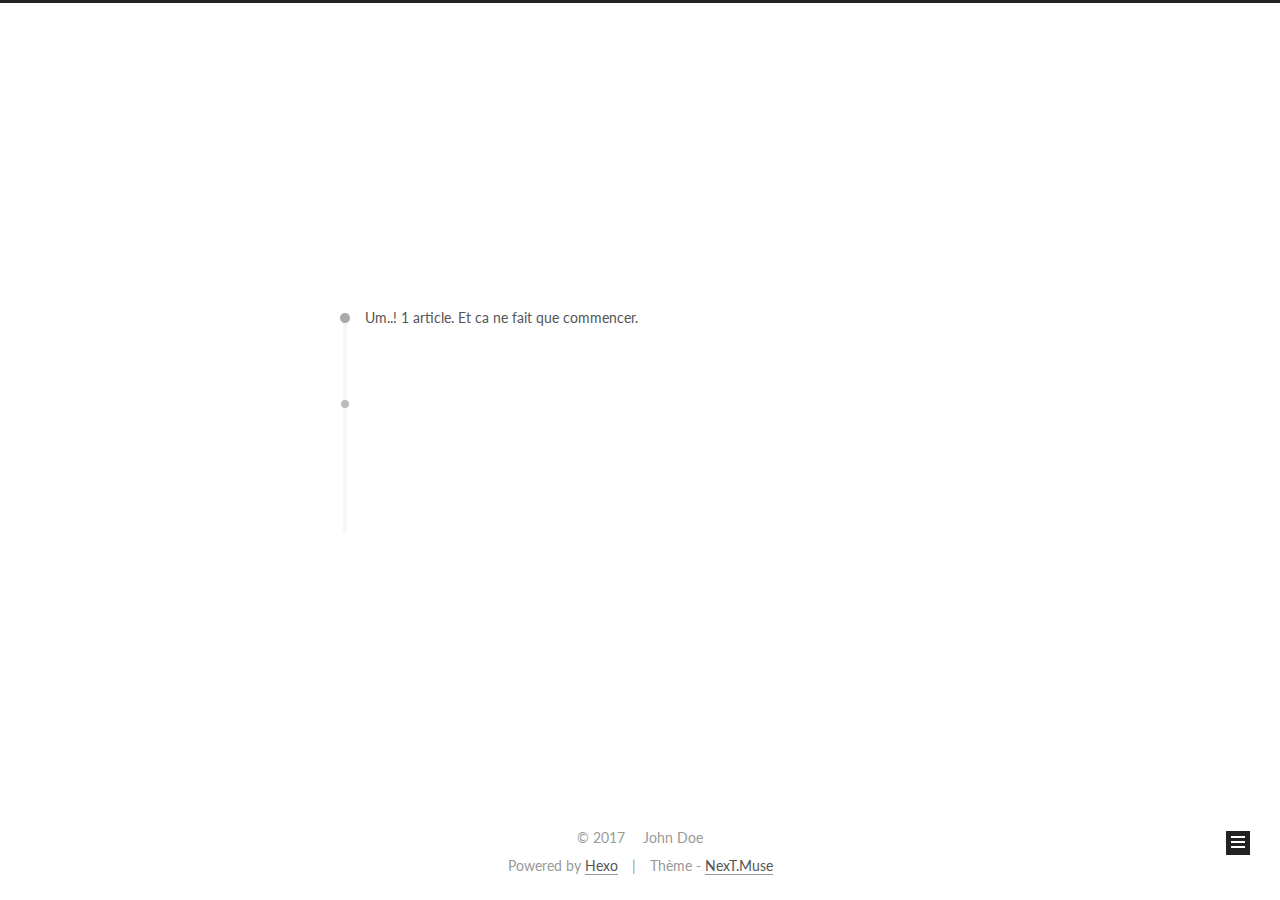
==== archives/index.html @ fa6f4569 "Site updated: 2017-03-12 20:23:19" ====
<!doctype html>



  


<html class="theme-next muse use-motion" lang="">
<head>
  <meta charset="UTF-8"/>
<meta http-equiv="X-UA-Compatible" content="IE=edge" />
<meta name="viewport" content="width=device-width, initial-scale=1, maximum-scale=1"/>



<meta http-equiv="Cache-Control" content="no-transform" />
<meta http-equiv="Cache-Control" content="no-siteapp" />















  
  
  <link href="/lib/fancybox/source/jquery.fancybox.css?v=2.1.5" rel="stylesheet" type="text/css" />




  
  
  
  

  
    
    
  

  

  

  

  

  
    
    
    <link href="//fonts.googleapis.com/css?family=Lato:300,300italic,400,400italic,700,700italic&subset=latin,latin-ext" rel="stylesheet" type="text/css">
  






<link href="/lib/font-awesome/css/font-awesome.min.css?v=4.6.2" rel="stylesheet" type="text/css" />

<link href="/css/main.css?v=5.1.0" rel="stylesheet" type="text/css" />


  <meta name="keywords" content="Hexo, NexT" />








  <link rel="shortcut icon" type="image/x-icon" href="/favicon.ico?v=5.1.0" />






<meta property="og:type" content="website">
<meta property="og:title" content="Hexo">
<meta property="og:url" content="http://yoursite.com/archives/index.html">
<meta property="og:site_name" content="Hexo">
<meta name="twitter:card" content="summary">
<meta name="twitter:title" content="Hexo">



<script type="text/javascript" id="hexo.configurations">
  var NexT = window.NexT || {};
  var CONFIG = {
    root: '/',
    scheme: 'Muse',
    sidebar: {"position":"left","display":"post","offset":12,"offset_float":0,"b2t":false,"scrollpercent":false},
    fancybox: true,
    motion: true,
    duoshuo: {
      userId: '0',
      author: 'Author'
    },
    algolia: {
      applicationID: '',
      apiKey: '',
      indexName: '',
      hits: {"per_page":10},
      labels: {"input_placeholder":"Search for Posts","hits_empty":"We didn't find any results for the search: ${query}","hits_stats":"${hits} results found in ${time} ms"}
    }
  };
</script>



  <link rel="canonical" href="http://yoursite.com/archives/"/>





  <title> Archive | Hexo </title>
</head>

<body itemscope itemtype="http://schema.org/WebPage" lang="">

  














  
  
    
  

  <div class="container one-collumn sidebar-position-left  page-archive  ">
    <div class="headband"></div>

    <header id="header" class="header" itemscope itemtype="http://schema.org/WPHeader">
      <div class="header-inner"><div class="site-brand-wrapper">
  <div class="site-meta ">
    

    <div class="custom-logo-site-title">
      <a href="/"  class="brand" rel="start">
        <span class="logo-line-before"><i></i></span>
        <span class="site-title">Hexo</span>
        <span class="logo-line-after"><i></i></span>
      </a>
    </div>
      
        <p class="site-subtitle"></p>
      
  </div>

  <div class="site-nav-toggle">
    <button>
      <span class="btn-bar"></span>
      <span class="btn-bar"></span>
      <span class="btn-bar"></span>
    </button>
  </div>
</div>

<nav class="site-nav">
  

  
    <ul id="menu" class="menu">
      
        
        <li class="menu-item menu-item-home">
          <a href="/" rel="section">
            
              <i class="menu-item-icon fa fa-fw fa-home"></i> <br />
            
            Accueil
          </a>
        </li>
      
        
        <li class="menu-item menu-item-archives">
          <a href="/archives" rel="section">
            
              <i class="menu-item-icon fa fa-fw fa-archive"></i> <br />
            
            Archives
          </a>
        </li>
      
        
        <li class="menu-item menu-item-tags">
          <a href="/tags" rel="section">
            
              <i class="menu-item-icon fa fa-fw fa-tags"></i> <br />
            
            Tags
          </a>
        </li>
      

      
    </ul>
  

  
</nav>



 </div>
    </header>

    <main id="main" class="main">
      <div class="main-inner">
        <div class="content-wrap">
          <div id="content" class="content">
            

  <section id="posts" class="posts-collapse">
    <span class="archive-move-on"></span>

    <span class="archive-page-counter">
      
      
      
        
      
      Um..! 1 article. Et ca ne fait que commencer.
    </span>

    

      
      
      

      
        
        <div class="collection-title">
          <h2 class="archive-year motion-element" id="archive-year-2017">2017</h2>
        </div>
      
      

      

  <article class="post post-type-normal" itemscope itemtype="http://schema.org/Article">
    <header class="post-header">

      <h1 class="post-title">
        
            <a class="post-title-link" href="/2017/03/12/first/" itemprop="url">
              
                <span itemprop="name">7月前的计划</span>
              
            </a>
        
      </h1>

      <div class="post-meta">
        <time class="post-time" itemprop="dateCreated"
              datetime="2017-03-12T20:07:02+08:00"
              content="2017-03-12" >
          03-12
        </time>
      </div>

    </header>
  </article>



    

  </section>

  


          
          </div>
          


          

        </div>
        
          
  
  <div class="sidebar-toggle">
    <div class="sidebar-toggle-line-wrap">
      <span class="sidebar-toggle-line sidebar-toggle-line-first"></span>
      <span class="sidebar-toggle-line sidebar-toggle-line-middle"></span>
      <span class="sidebar-toggle-line sidebar-toggle-line-last"></span>
    </div>
  </div>

  <aside id="sidebar" class="sidebar">
    <div class="sidebar-inner">

      

      

      <section class="site-overview sidebar-panel sidebar-panel-active">
        <div class="site-author motion-element" itemprop="author" itemscope itemtype="http://schema.org/Person">
          <img class="site-author-image" itemprop="image"
               src="/images/avatar.gif"
               alt="John Doe" />
          <p class="site-author-name" itemprop="name">John Doe</p>
           
              <p class="site-description motion-element" itemprop="description"></p>
          
        </div>
        <nav class="site-state motion-element">

          
            <div class="site-state-item site-state-posts">
              <a href="/archives">
                <span class="site-state-item-count">1</span>
                <span class="site-state-item-name">articles</span>
              </a>
            </div>
          

          

          

        </nav>

        

        <div class="links-of-author motion-element">
          
        </div>

        
        

        
        

        


      </section>

      

      

    </div>
  </aside>


        
      </div>
    </main>

    <footer id="footer" class="footer">
      <div class="footer-inner">
        <div class="copyright" >
  
  &copy; 
  <span itemprop="copyrightYear">2017</span>
  <span class="with-love">
    <i class="fa fa-heart"></i>
  </span>
  <span class="author" itemprop="copyrightHolder">John Doe</span>
</div>


<div class="powered-by">
  Powered by <a class="theme-link" href="https://hexo.io">Hexo</a>
</div>

<div class="theme-info">
  Thème -
  <a class="theme-link" href="https://github.com/iissnan/hexo-theme-next">
    NexT.Muse
  </a>
</div>


        

        
      </div>
    </footer>

    
      <div class="back-to-top">
        <i class="fa fa-arrow-up"></i>
        
      </div>
    
    
  </div>

  

<script type="text/javascript">
  if (Object.prototype.toString.call(window.Promise) !== '[object Function]') {
    window.Promise = null;
  }
</script>









  




  
  <script type="text/javascript" src="/lib/jquery/index.js?v=2.1.3"></script>

  
  <script type="text/javascript" src="/lib/fastclick/lib/fastclick.min.js?v=1.0.6"></script>

  
  <script type="text/javascript" src="/lib/jquery_lazyload/jquery.lazyload.js?v=1.9.7"></script>

  
  <script type="text/javascript" src="/lib/velocity/velocity.min.js?v=1.2.1"></script>

  
  <script type="text/javascript" src="/lib/velocity/velocity.ui.min.js?v=1.2.1"></script>

  
  <script type="text/javascript" src="/lib/fancybox/source/jquery.fancybox.pack.js?v=2.1.5"></script>


  


  <script type="text/javascript" src="/js/src/utils.js?v=5.1.0"></script>

  <script type="text/javascript" src="/js/src/motion.js?v=5.1.0"></script>



  
  

  
  
    <script type="text/javascript" id="motion.page.archive">
      $('.archive-year').velocity('transition.slideLeftIn');
    </script>
  


  


  <script type="text/javascript" src="/js/src/bootstrap.js?v=5.1.0"></script>



  



  




	





  





  





  



  
  

  

  

  

  


  

</body>
</html>
---- css/main.css ----
/* normalize.css v3.0.2 | MIT License | git.io/normalize */
html {
  font-family: sans-serif; /* 1 */
  -ms-text-size-adjust: 100%; /* 2 */
  -webkit-text-size-adjust: 100%; /* 2 */
}
body {
  margin: 0;
}
article,
aside,
details,
figcaption,
figure,
footer,
header,
hgroup,
main,
menu,
nav,
section,
summary {
  display: block;
}
audio,
canvas,
progress,
video {
  display: inline-block; /* 1 */
  vertical-align: baseline; /* 2 */
}
audio:not([controls]) {
  display: none;
  height: 0;
}
[hidden],
template {
  display: none;
}
a {
  background-color: transparent;
}
a:active,
a:hover {
  outline: 0;
}
abbr[title] {
  border-bottom: 1px dotted;
}
b,
strong {
  font-weight: bold;
}
dfn {
  font-style: italic;
}
h1 {
  font-size: 2em;
  margin: 0.67em 0;
}
mark {
  background: #ff0;
  color: #000;
}
small {
  font-size: 80%;
}
sub,
sup {
  font-size: 75%;
  line-height: 0;
  position: relative;
  vertical-align: baseline;
}
sup {
  top: -0.5em;
}
sub {
  bottom: -0.25em;
}
img {
  border: 0;
}
svg:not(:root) {
  overflow: hidden;
}
figure {
  margin: 1em 40px;
}
hr {
  -moz-box-sizing: content-box;
  box-sizing: content-box;
  height: 0;
}
pre {
  overflow: auto;
}
code,
kbd,
pre,
samp {
  font-family: monospace, monospace;
  font-size: 1em;
}
button,
input,
optgroup,
select,
textarea {
  color: inherit; /* 1 */
  font: inherit; /* 2 */
  margin: 0; /* 3 */
}
button {
  overflow: visible;
}
button,
select {
  text-transform: none;
}
button,
html input[type="button"],
input[type="reset"],
input[type="submit"] {
  -webkit-appearance: button; /* 2 */
  cursor: pointer; /* 3 */
}
button[disabled],
html input[disabled] {
  cursor: default;
}
button::-moz-focus-inner,
input::-moz-focus-inner {
  border: 0;
  padding: 0;
}
input {
  line-height: normal;
}
input[type="checkbox"],
input[type="radio"] {
  box-sizing: border-box; /* 1 */
  padding: 0; /* 2 */
}
input[type="number"]::-webkit-inner-spin-button,
input[type="number"]::-webkit-outer-spin-button {
  height: auto;
}
input[type="search"] {
  -webkit-appearance: textfield; /* 1 */
  -moz-box-sizing: content-box;
  -webkit-box-sizing: content-box; /* 2 */
  box-sizing: content-box;
}
input[type="search"]::-webkit-search-cancel-button,
input[type="search"]::-webkit-search-decoration {
  -webkit-appearance: none;
}
fieldset {
  border: 1px solid #c0c0c0;
  margin: 0 2px;
  padding: 0.35em 0.625em 0.75em;
}
legend {
  border: 0; /* 1 */
  padding: 0; /* 2 */
}
textarea {
  overflow: auto;
}
optgroup {
  font-weight: bold;
}
table {
  border-collapse: collapse;
  border-spacing: 0;
}
td,
th {
  padding: 0;
}
::selection {
  background: #262a30;
  color: #fff;
}
body {
  position: relative;
  font-family: 'Lato', "PingFang SC", "Microsoft YaHei", sans-serif;
  font-size: 14px;
  line-height: 2;
  color: #555;
  background: #fff;
}
@media (max-width: 767px) {
  body {
    padding-right: 0 !important;
  }
}
@media (min-width: 768px) and (max-width: 991px) {
  body {
    padding-right: 0 !important;
  }
}
@media (min-width: 1600px) {
  body {
    font-size: 16px;
  }
}
h1,
h2,
h3,
h4,
h5,
h6 {
  margin: 0;
  padding: 0;
  font-weight: bold;
  line-height: 1.5;
  font-family: 'Lato', "PingFang SC", "Microsoft YaHei", sans-serif;
}
h2,
h3,
h4,
h5,
h6 {
  margin: 20px 0 15px;
}
h1 {
  font-size: 22px;
}
@media (max-width: 767px) {
  h1 {
    font-size: 18px;
  }
}
h2 {
  font-size: 20px;
}
@media (max-width: 767px) {
  h2 {
    font-size: 16px;
  }
}
h3 {
  font-size: 18px;
}
@media (max-width: 767px) {
  h3 {
    font-size: 14px;
  }
}
h4 {
  font-size: 16px;
}
@media (max-width: 767px) {
  h4 {
    font-size: 12px;
  }
}
h5 {
  font-size: 14px;
}
@media (max-width: 767px) {
  h5 {
    font-size: 10px;
  }
}
h6 {
  font-size: 12px;
}
@media (max-width: 767px) {
  h6 {
    font-size: 8px;
  }
}
p {
  margin: 0 0 25px 0;
}
a {
  color: #555;
  text-decoration: none;
  border-bottom: 1px solid #999;
  word-wrap: break-word;
}
a:hover {
  color: #222;
  border-bottom-color: #222;
}
blockquote {
  margin: 0;
  padding: 0;
}
img {
  display: block;
  margin: auto;
  max-width: 100%;
  height: auto;
}
hr {
  margin: 40px 0;
  height: 3px;
  border: none;
  background-color: #ddd;
  background-image: repeating-linear-gradient(-45deg, #fff, #fff 4px, transparent 4px, transparent 8px);
}
blockquote {
  padding: 0 15px;
  color: #666;
  border-left: 4px solid #ddd;
}
blockquote cite::before {
  content: "-";
  padding: 0 5px;
}
dt {
  font-weight: 700;
}
dd {
  margin: 0;
  padding: 0;
}
.text-left {
  text-align: left;
}
.text-center {
  text-align: center;
}
.text-right {
  text-align: right;
}
.text-justify {
  text-align: justify;
}
.text-nowrap {
  white-space: nowrap;
}
.text-lowercase {
  text-transform: lowercase;
}
.text-uppercase {
  text-transform: uppercase;
}
.text-capitalize {
  text-transform: capitalize;
}
.center-block {
  display: block;
  margin-left: auto;
  margin-right: auto;
}
.clearfix:before,
.clearfix:after {
  content: " ";
  display: table;
}
.clearfix:after {
  clear: both;
}
.pullquote {
  width: 45%;
}
.pullquote.left {
  float: left;
  margin-left: 5px;
  margin-right: 10px;
}
.pullquote.right {
  float: right;
  margin-left: 10px;
  margin-right: 5px;
}
.affix.affix.affix {
  position: fixed;
}
.translation {
  margin-top: -20px;
  font-size: 14px;
  color: #999;
}
.scrollbar-measure {
  width: 100px;
  height: 100px;
  overflow: scroll;
  position: absolute;
  top: -9999px;
}
.use-motion .motion-element {
  opacity: 0;
}
table {
  margin: 20px 0;
  width: 100%;
  border-collapse: collapse;
  border-spacing: 0;
  border: 1px solid #ddd;
  font-size: 14px;
  table-layout: fixed;
  word-wrap: break-all;
}
table>tbody>tr:nth-of-type(odd) {
  background-color: #f9f9f9;
}
table>tbody>tr:hover {
  background-color: #f5f5f5;
}
caption,
th,
td {
  padding: 8px;
  text-align: left;
  vertical-align: middle;
  font-weight: normal;
}
th,
td {
  border-bottom: 3px solid #ddd;
  border-right: 1px solid #eee;
}
th {
  padding-bottom: 10px;
  font-weight: 700;
}
td {
  border-bottom-width: 1px;
}
html,
body {
  height: 100%;
}
.container {
  position: relative;
  min-height: 100%;
}
.header-inner {
  margin: 0 auto;
  padding: 100px 0 70px;
  width: 700px;
}
@media (min-width: 1600px) {
  .container .header-inner {
    width: 900px;
  }
}
.main {
  padding-bottom: 150px;
}
.main-inner {
  margin: 0 auto;
  width: 700px;
}
@media (min-width: 1600px) {
  .container .main-inner {
    width: 900px;
  }
}
.footer {
  position: absolute;
  left: 0;
  bottom: 0;
  width: 100%;
  min-height: 50px;
}
.footer-inner {
  box-sizing: border-box;
  margin: 20px auto;
  width: 700px;
}
@media (min-width: 1600px) {
  .container .footer-inner {
    width: 900px;
  }
}
pre,
.highlight {
  overflow: auto;
  margin: 20px 0;
  padding: 0;
  font-size: 13px;
  color: #4d4d4c;
  background: #f7f7f7;
  line-height: 1.6;
}
pre,
code {
  font-family: consolas, Menlo, "PingFang SC", "Microsoft YaHei", monospace;
}
code {
  padding: 2px 4px;
  word-wrap: break-word;
  color: #555;
  background: #eee;
  border-radius: 3px;
  font-size: 13px;
}
pre code {
  padding: 0;
  color: #4d4d4c;
  background: none;
  text-shadow: none;
}
.highlight {
  border-radius: 1px;
}
.highlight pre {
  border: none;
  margin: 0;
  padding: 10px 0;
}
.highlight table {
  margin: 0;
  width: auto;
  border: none;
}
.highlight td {
  border: none;
  padding: 0;
}
.highlight figcaption {
  font-size: 1em;
  color: #4d4d4c;
  line-height: 1em;
  margin-bottom: 1em;
}
.highlight figcaption:before,
.highlight figcaption:after {
  content: " ";
  display: table;
}
.highlight figcaption:after {
  clear: both;
}
.highlight figcaption a {
  float: right;
  color: #4d4d4c;
}
.highlight figcaption a:hover {
  border-bottom-color: #4d4d4c;
}
.highlight .gutter pre {
  padding-left: 10px;
  padding-right: 10px;
  color: #869194;
  text-align: right;
  background-color: #eff2f3;
}
.highlight .code pre {
  padding-left: 10px;
  padding-right: 10px;
  background-color: #f7f7f7;
}
.highlight .line {
  height: 20px;
}
.gutter {
  -webkit-user-select: none;
  -moz-user-select: none;
  -ms-user-select: none;
  user-select: none;
}
.gist table {
  width: auto;
}
.gist table td {
  border: none;
}
pre .deletion {
  background: #fdd;
}
pre .addition {
  background: #dfd;
}
pre .meta {
  color: #8959a8;
}
pre .comment {
  color: #8e908c;
}
pre .variable,
pre .attribute,
pre .tag,
pre .regexp,
pre .ruby .constant,
pre .xml .tag .title,
pre .xml .pi,
pre .xml .doctype,
pre .html .doctype,
pre .css .id,
pre .css .class,
pre .css .pseudo {
  color: #c82829;
}
pre .number,
pre .preprocessor,
pre .built_in,
pre .literal,
pre .params,
pre .constant,
pre .command {
  color: #f5871f;
}
pre .ruby .class .title,
pre .css .rules .attribute,
pre .string,
pre .value,
pre .inheritance,
pre .header,
pre .ruby .symbol,
pre .xml .cdata,
pre .special,
pre .number,
pre .formula {
  color: #718c00;
}
pre .title,
pre .css .hexcolor {
  color: #3e999f;
}
pre .function,
pre .python .decorator,
pre .python .title,
pre .ruby .function .title,
pre .ruby .title .keyword,
pre .perl .sub,
pre .javascript .title,
pre .coffeescript .title {
  color: #4271ae;
}
pre .keyword,
pre .javascript .function {
  color: #8959a8;
}
.full-image.full-image.full-image {
  border: none;
  max-width: 100%;
  width: auto;
  margin: 20px auto;
}
@media (min-width: 992px) {
  .full-image.full-image.full-image {
    max-width: none;
    width: 110%;
    margin: 25px -5%;
  }
}
.blockquote-center,
.page-home .post-type-quote blockquote,
.page-post-detail .post-type-quote blockquote {
  position: relative;
  margin: 40px 0;
  padding: 0;
  border-left: none;
  text-align: center;
}
.blockquote-center::before,
.page-home .post-type-quote blockquote::before,
.page-post-detail .post-type-quote blockquote::before,
.blockquote-center::after,
.page-home .post-type-quote blockquote::after,
.page-post-detail .post-type-quote blockquote::after {
  position: absolute;
  content: ' ';
  display: block;
  width: 100%;
  height: 24px;
  opacity: 0.2;
  background-repeat: no-repeat;
  background-position: 0 -6px;
  background-size: 22px 22px;
}
.blockquote-center::before,
.page-home .post-type-quote blockquote::before,
.page-post-detail .post-type-quote blockquote::before {
  top: -20px;
  background-image: url("../images/quote-l.svg");
  border-top: 1px solid #ccc;
}
.blockquote-center::after,
.page-home .post-type-quote blockquote::after,
.page-post-detail .post-type-quote blockquote::after {
  bottom: -20px;
  background-image: url("../images/quote-r.svg");
  border-bottom: 1px solid #ccc;
  background-position: 100% 8px;
}
.blockquote-center p,
.page-home .post-type-quote blockquote p,
.page-post-detail .post-type-quote blockquote p,
.blockquote-center div,
.page-home .post-type-quote blockquote div,
.page-post-detail .post-type-quote blockquote div {
  text-align: center;
}
.post .post-body .group-picture img {
  box-sizing: border-box;
  padding: 0 3px;
  border: none;
}
.post .group-picture-row {
  overflow: hidden;
  margin-top: 6px;
}
.post .group-picture-row:first-child {
  margin-top: 0;
}
.post .group-picture-column {
  float: left;
}
.page-post-detail .post-body .group-picture-column {
  float: none;
  margin-top: 10px;
  width: auto !important;
}
.page-post-detail .post-body .group-picture-column img {
  margin: 0 auto;
}
.page-archive .group-picture-container {
  overflow: hidden;
}
.page-archive .group-picture-row {
  float: left;
}
.page-archive .group-picture-row:first-child {
  margin-top: 6px;
}
.page-archive .group-picture-column {
  max-width: 150px;
  max-height: 150px;
}
.note {
  padding: 20px;
  margin: 20px 0;
  border: 1px solid #eee;
  border-left-width: 5px;
  border-radius: 3px;
}
.note h2,
.note h3,
.note h4,
.note h5,
.note h6 {
  margin-top: 0;
  margin-bottom: 5px;
}
.note p:last-child {
  margin-bottom: 0;
}
.note code {
  border-radius: 3px;
}
.note+.note {
  margin-top: -5px;
}
.default {
  border-left-color: #777;
}
.default h2,
.default h3,
.default h4,
.default h5,
.default h6 {
  color: #777;
}
.primary {
  border-left-color: #428bca;
}
.primary h2,
.primary h3,
.primary h4,
.primary h5,
.primary h6 {
  color: #428bca;
}
.success {
  border-left-color: #5cb85c;
}
.success h2,
.success h3,
.success h4,
.success h5,
.success h6 {
  color: #5cb85c;
}
.danger {
  border-left-color: #d9534f;
}
.danger h2,
.danger h3,
.danger h4,
.danger h5,
.danger h6 {
  color: #d9534f;
}
.warning {
  border-left-color: #f0ad4e;
}
.warning h2,
.warning h3,
.warning h4,
.warning h5,
.warning h6 {
  color: #f0ad4e;
}
.info {
  border-left-color: #5bc0de;
}
.info h2,
.info h3,
.info h4,
.info h5,
.info h6 {
  color: #5bc0de;
}
.exturl {
  background-color: transparent;
  cursor: pointer;
  border-bottom: 1px solid #999;
}
.exturl .fa {
  font-size: 14px;
}
.exturl:active,
.exturl:hover {
  outline: 0;
  color: #222;
  border-bottom-color: #222;
}
.btn {
  display: inline-block;
  padding: 0 20px;
  font-size: 14px;
  color: #fff;
  background: #222;
  border: 2px solid #222;
  text-decoration: none;
  border-radius: 0;
  transition-property: background-color;
  transition-duration: 0.2s;
  transition-timing-function: ease-in-out;
  transition-delay: 0s;
}
.btn:hover,
.post-button .btn:hover {
  border-color: #222;
  color: #222;
  background: #fff;
}
.btn-bar {
  display: block;
  width: 22px;
  height: 2px;
  background: #555;
  border-radius: 1px;
}
.btn-bar+.btn-bar {
  margin-top: 4px;
}
.pagination {
  margin: 120px 0 40px;
  text-align: center;
  border-top: 1px solid #eee;
}
.page-number-basic,
.pagination .prev,
.pagination .next,
.pagination .page-number,
.pagination .space {
  display: inline-block;
  position: relative;
  top: -1px;
  margin: 0 10px;
  padding: 0 10px;
  line-height: 30px;
}
@media (max-width: 767px) {
  .page-number-basic,
  .pagination .prev,
  .pagination .next,
  .pagination .page-number,
  .pagination .space {
    margin: 0 5px;
  }
}
.pagination .prev,
.pagination .next,
.pagination .page-number {
  border-bottom: 0;
  border-top: 1px solid #eee;
  transition-property: border-color;
  transition-duration: 0.2s;
  transition-timing-function: ease-in-out;
  transition-delay: 0s;
}
.pagination .prev:hover,
.pagination .next:hover,
.pagination .page-number:hover {
  border-top-color: #222;
}
.pagination .space {
  padding: 0;
  margin: 0;
}
.pagination .prev {
  margin-left: 0;
}
.pagination .next {
  margin-right: 0;
}
.pagination .page-number.current {
  color: #fff;
  background: #ccc;
  border-top-color: #ccc;
}
@media (max-width: 767px) {
  .pagination {
    border-top: none;
  }
  .pagination .prev,
  .pagination .next,
  .pagination .page-number {
    margin-bottom: 10px;
    border-top: 0;
    border-bottom: 1px solid #eee;
  }
  .pagination .prev:hover,
  .pagination .next:hover,
  .pagination .page-number:hover {
    border-bottom-color: #222;
  }
}
.comments {
  margin: 60px 20px 0;
}
.tag-cloud {
  text-align: center;
}
.tag-cloud a {
  display: inline-block;
  margin: 10px;
}
.back-to-top {
  box-sizing: border-box;
  position: fixed;
  bottom: -100px;
  right: 30px;
  z-index: 1050;
  padding: 0 6px;
  width: 24px;
  background: #222;
  font-size: 12px;
  opacity: 1;
  color: #fff;
  cursor: pointer;
  text-align: center;
  -webkit-transform: translateZ(0);
  transition-property: bottom;
  transition-duration: 0.2s;
  transition-timing-function: ease-in-out;
  transition-delay: 0s;
}
@media (max-width: 767px) {
  .back-to-top {
    display: none;
  }
}
@media (min-width: 768px) and (max-width: 991px) {
  .back-to-top {
    display: none;
  }
}
.back-to-top.back-to-top-on {
  bottom: 19px;
}
.header {
  background: #fff;
}
.header-inner {
  position: relative;
}
.headband {
  height: 3px;
  background: #222;
}
.site-meta {
  margin: 0;
  text-align: center;
}
@media (max-width: 767px) {
  .site-meta {
    text-align: center;
  }
}
.brand {
  position: relative;
  display: inline-block;
  padding: 0 40px;
  color: #fff;
  background: #222;
  border-bottom: none;
}
.brand:hover {
  color: #fff;
}
.logo {
  display: inline-block;
  margin-right: 5px;
  line-height: 36px;
  vertical-align: top;
}
.site-title {
  display: inline-block;
  vertical-align: top;
  line-height: 36px;
  font-size: 20px;
  font-weight: normal;
  font-family: 'Lato', "PingFang SC", "Microsoft YaHei", sans-serif;
}
.site-subtitle {
  margin-top: 10px;
  font-size: 13px;
  color: #999;
}
.use-motion .brand {
  opacity: 0;
}
.use-motion .logo,
.use-motion .site-title,
.use-motion .site-subtitle {
  opacity: 0;
  position: relative;
  top: -10px;
}
.site-nav-toggle {
  display: none;
  position: absolute;
  top: 10px;
  left: 10px;
}
@media (max-width: 767px) {
  .site-nav-toggle {
    display: block;
  }
}
.site-nav-toggle button {
  margin-top: 2px;
  padding: 9px 10px;
  background: transparent;
  border: none;
}
@media (max-width: 767px) {
  .site-nav {
    display: none;
    margin: 0 -10px;
    padding: 0 10px;
    clear: both;
    border-top: 1px solid #ddd;
  }
}
@media (min-width: 768px) and (max-width: 991px) {
  .site-nav {
    display: block !important;
  }
}
@media (min-width: 992px) {
  .site-nav {
    display: block !important;
  }
}
.menu {
  margin-top: 20px;
  padding-left: 0;
  text-align: center;
}
.menu .menu-item {
  display: inline-block;
  margin: 0 10px;
  list-style: none;
}
@media screen and (max-width: 767px) {
  .menu .menu-item {
    margin-top: 10px;
  }
}
.menu .menu-item a {
  display: block;
  font-size: 13px;
  line-height: inherit;
  border-bottom: 1px solid transparent;
  transition-property: border-color;
  transition-duration: 0.2s;
  transition-timing-function: ease-in-out;
  transition-delay: 0s;
}
.menu .menu-item a:hover {
  border-bottom-color: #222;
}
.menu .menu-item .fa {
  margin-right: 5px;
}
.use-motion .menu-item {
  opacity: 0;
}
.post-body {
  font-family: 'Lato', "PingFang SC", "Microsoft YaHei", sans-serif;
}
@media (max-width: 767px) {
  .post-body {
    word-break: break-word;
  }
}
.post-body .fancybox img {
  display: block !important;
  margin: 0 auto;
  cursor: pointer;
  cursor: zoom-in;
  cursor: -webkit-zoom-in;
}
.post-body .image-caption,
.post-body .figure .caption {
  margin: 10px auto 15px;
  text-align: center;
  font-size: 14px;
  color: #999;
  font-weight: bold;
  line-height: 1;
}
.post-sticky-flag {
  display: inline-block;
  font-size: 16px;
  -ms-transform: rotate(30deg);
  -webkit-transform: rotate(30deg);
  -moz-transform: rotate(30deg);
  -ms-transform: rotate(30deg);
  -o-transform: rotate(30deg);
  transform: rotate(30deg);
}
.posts-expand {
  padding-top: 40px;
}
@media (max-width: 767px) {
  .posts-expand {
    margin: 0 20px;
  }
  .post-body pre,
  .post-body .highlight {
    padding: 10px;
  }
  .post-body pre .gutter pre,
  .post-body .highlight .gutter pre {
    padding-right: 10px;
  }
}
@media (min-width: 992px) {
  .posts-expand .post-body {
    text-align: justify;
  }
}
.posts-expand .post-body h2,
.posts-expand .post-body h3,
.posts-expand .post-body h4,
.posts-expand .post-body h5,
.posts-expand .post-body h6 {
  padding-top: 10px;
}
.posts-expand .post-body h2 .header-anchor,
.posts-expand .post-body h3 .header-anchor,
.posts-expand .post-body h4 .header-anchor,
.posts-expand .post-body h5 .header-anchor,
.posts-expand .post-body h6 .header-anchor {
  float: right;
  margin-left: 10px;
  color: #ccc;
  border-bottom-style: none;
  visibility: hidden;
}
.posts-expand .post-body h2 .header-anchor:hover,
.posts-expand .post-body h3 .header-anchor:hover,
.posts-expand .post-body h4 .header-anchor:hover,
.posts-expand .post-body h5 .header-anchor:hover,
.posts-expand .post-body h6 .header-anchor:hover {
  color: inherit;
}
.posts-expand .post-body h2:hover .header-anchor,
.posts-expand .post-body h3:hover .header-anchor,
.posts-expand .post-body h4:hover .header-anchor,
.posts-expand .post-body h5:hover .header-anchor,
.posts-expand .post-body h6:hover .header-anchor {
  visibility: visible;
}
.posts-expand .post-body ul li {
  list-style: circle;
}
.posts-expand .post-body img {
  box-sizing: border-box;
  margin: auto;
  padding: 3px;
  border: 1px solid #ddd;
}
.posts-expand .fancybox img {
  margin: 0 auto;
}
@media (max-width: 767px) {
  .posts-collapse {
    margin: 0 20px;
  }
  .posts-collapse .post-title,
  .posts-collapse .post-meta {
    display: block;
    width: auto;
    text-align: left;
  }
}
.posts-collapse {
  position: relative;
  z-index: 1010;
  margin-left: 55px;
}
.posts-collapse::after {
  content: " ";
  position: absolute;
  top: 20px;
  left: 0;
  margin-left: -2px;
  width: 4px;
  height: 100%;
  background: #f5f5f5;
  z-index: -1;
}
@media (max-width: 767px) {
  .posts-collapse {
    margin: 0 20px;
  }
}
.posts-collapse .collection-title {
  position: relative;
  margin: 60px 0;
}
.posts-collapse .collection-title h2 {
  margin-left: 20px;
}
.posts-collapse .collection-title small {
  color: #bbb;
}
.posts-collapse .collection-title::before {
  content: " ";
  position: absolute;
  left: 0;
  top: 50%;
  margin-left: -4px;
  margin-top: -4px;
  width: 8px;
  height: 8px;
  background: #bbb;
  border-radius: 50%;
}
.posts-collapse .post {
  margin: 30px 0;
}
.posts-collapse .post-header {
  position: relative;
  transition-duration: 0.2s;
  transition-timing-function: ease-in-out;
  transition-delay: 0s;
  transition-property: border;
  border-bottom: 1px dashed #ccc;
}
.posts-collapse .post-header::before {
  content: " ";
  position: absolute;
  left: 0;
  top: 12px;
  width: 6px;
  height: 6px;
  margin-left: -4px;
  background: #bbb;
  border-radius: 50%;
  border: 1px solid #fff;
  transition-duration: 0.2s;
  transition-timing-function: ease-in-out;
  transition-delay: 0s;
  transition-property: background;
}
.posts-collapse .post-header:hover {
  border-bottom-color: #666;
}
.posts-collapse .post-header:hover::before {
  background: #222;
}
.posts-collapse .post-meta {
  position: absolute;
  font-size: 12px;
  left: 20px;
  top: 5px;
}
.posts-collapse .post-comments-count {
  display: none;
}
.posts-collapse .post-title {
  margin-left: 60px;
  font-size: 16px;
  font-weight: normal;
  line-height: inherit;
}
.posts-collapse .post-title::after {
  margin-left: 3px;
  opacity: 0.6;
}
.posts-collapse .post-title a {
  color: #666;
  border-bottom: none;
}
.page-home .post-type-quote .post-header,
.page-post-detail .post-type-quote .post-header,
.page-home .post-type-quote .post-tags,
.page-post-detail .post-type-quote .post-tags {
  display: none;
}
.posts-expand .post-title {
  font-size: 26px;
  text-align: center;
  word-break: break-word;
  font-weight: 400;
}
@media (max-width: 767px) {
  .posts-expand .post-title {
    font-size: 22px;
  }
}
.posts-expand .post-title-link {
  display: inline-block;
  position: relative;
  color: #555;
  border-bottom: none;
  line-height: 1.2;
  vertical-align: top;
}
.posts-expand .post-title-link::before {
  content: "";
  position: absolute;
  width: 100%;
  height: 2px;
  bottom: 0;
  left: 0;
  background-color: #000;
  visibility: hidden;
  -webkit-transform: scaleX(0);
  -moz-transform: scaleX(0);
  -ms-transform: scaleX(0);
  -o-transform: scaleX(0);
  transform: scaleX(0);
  transition-duration: 0.2s;
  transition-timing-function: ease-in-out;
  transition-delay: 0s;
}
.posts-expand .post-title-link:hover::before {
  visibility: visible;
  -webkit-transform: scaleX(1);
  -moz-transform: scaleX(1);
  -ms-transform: scaleX(1);
  -o-transform: scaleX(1);
  transform: scaleX(1);
}
.posts-expand .post-title-link .fa {
  font-size: 16px;
}
.posts-expand .post-meta {
  margin: 3px 0 60px 0;
  color: #999;
  font-family: 'Lato', "PingFang SC", "Microsoft YaHei", sans-serif;
  font-size: 12px;
  text-align: center;
}
.posts-expand .post-meta .post-category-list {
  display: inline-block;
  margin: 0;
  padding: 3px;
}
.posts-expand .post-meta .post-category-list-link {
  color: #999;
}
.posts-expand .post-meta .post-description {
  font-size: 14px;
  margin-top: 2px;
}
.post-meta-divider {
  margin: 0 0.5em;
}
.post-meta-item-icon {
  margin-right: 3px;
}
@media (min-width: 768px) and (max-width: 991px) {
  .post-meta-item-icon {
    display: inline-block;
  }
}
@media (max-width: 767px) {
  .post-meta-item-icon {
    display: inline-block;
  }
}
@media (min-width: 768px) and (max-width: 991px) {
  .post-meta-item-text {
    display: none;
  }
}
@media (max-width: 767px) {
  .post-meta-item-text {
    display: none;
  }
}
@media (max-width: 767px) {
  .posts-expand .post-comments-count {
    display: none;
  }
}
.social-like {
  font-size: 14px;
  height: 20px;
  text-align: center;
  border-top: 1px solid #eee;
  padding-top: 9px;
  margin-top: 45px;
  display: flex;
  justify-content: center;
}
.vk_like {
  width: 85px;
  height: 21px;
  padding-top: 7px;
  align-self: center;
}
.fb_like {
  height: 30px;
  align-self: center;
}
.post-button {
  margin-top: 50px;
}
.post-button .btn {
  color: #fff;
  font-size: 14px;
  background: #222;
  border-radius: 0;
  line-height: 2;
  margin: 0 4px 8px 4px;
}
.post-button .fa-fw {
  width: 1.285714285714286em;
  text-align: left;
}
.posts-expand .post-tags {
  margin-top: 40px;
  text-align: center;
}
.posts-expand .post-tags a {
  display: inline-block;
  margin-right: 10px;
  font-size: 13px;
}
.post-nav {
  display: table;
  margin-top: 15px;
  width: 100%;
  border-top: 1px solid #eee;
}
.post-nav-divider {
  display: table-cell;
  width: 10%;
}
.post-nav-item {
  display: table-cell;
  padding: 10px 0 0 0;
  width: 45%;
  vertical-align: top;
}
.post-nav-item a {
  position: relative;
  display: block;
  line-height: 25px;
  font-size: 14px;
  color: #555;
  border-bottom: none;
}
.post-nav-item a:hover {
  color: #222;
  border-bottom: none;
}
.post-nav-item a:active {
  top: 2px;
}
.post-nav-item .fa {
  position: absolute;
  top: 8px;
  left: 0;
  font-size: 12px;
}
.post-nav-next a {
  padding-left: 15px;
}
.post-nav-prev {
  text-align: right;
}
.post-nav-prev a {
  padding-right: 15px;
}
.post-nav-prev .fa {
  right: 0;
  left: auto;
}
.posts-expand .post-eof {
  display: block;
  margin: 80px auto 60px;
  width: 8%;
  height: 1px;
  background: #ccc;
  text-align: center;
}
.post:last-child .post-eof.post-eof.post-eof {
  display: none;
}
.post-gallery {
  display: table;
  table-layout: fixed;
  width: 100%;
  border-collapse: separate;
}
.post-gallery-row {
  display: table-row;
}
.post-gallery .post-gallery-img {
  display: table-cell;
  text-align: center;
  vertical-align: middle;
  border: none;
}
.post-gallery .post-gallery-img img {
  max-width: 100%;
  max-height: 100%;
  border: none;
}
.fancybox-close,
.fancybox-close:hover {
  border: none;
}
.sidebar {
  position: fixed;
  right: 0;
  top: 0;
  bottom: 0;
  width: 0;
  z-index: 1040;
  box-shadow: inset 0 2px 6px #000;
  background: #222;
  -webkit-transform: translateZ(0);
}
.sidebar a {
  color: #999;
  border-bottom-color: #555;
}
.sidebar a:hover {
  color: #eee;
}
@media (min-width: 768px) and (max-width: 991px) {
  .sidebar {
    display: none !important;
  }
}
@media (max-width: 767px) {
  .sidebar {
    display: none !important;
  }
}
.sidebar-inner {
  position: relative;
  padding: 20px 10px;
  color: #999;
  text-align: center;
}
.sidebar-toggle {
  position: fixed;
  right: 30px;
  bottom: 45px;
  width: 14px;
  height: 14px;
  padding: 5px;
  background: #222;
  line-height: 0;
  z-index: 1050;
  cursor: pointer;
  -webkit-transform: translateZ(0);
}
@media (min-width: 768px) and (max-width: 991px) {
  .sidebar-toggle {
    display: none;
  }
}
@media (max-width: 767px) {
  .sidebar-toggle {
    display: none;
  }
}
.sidebar-toggle-line {
  position: relative;
  display: inline-block;
  vertical-align: top;
  height: 2px;
  width: 100%;
  background: #fff;
  margin-top: 3px;
}
.sidebar-toggle-line:first-child {
  margin-top: 0;
}
.site-author-image {
  display: block;
  margin: 0 auto;
  padding: 2px;
  max-width: 96px;
  height: auto;
  border: 2px solid #333;
}
.site-author-name {
  margin: 5px 0 0;
  text-align: center;
  color: #f5f5f5;
  font-weight: normal;
}
.site-description {
  margin-top: 5px;
  text-align: center;
  font-size: 14px;
  color: #999;
}
.site-state {
  overflow: hidden;
  line-height: 1.4;
  white-space: nowrap;
  text-align: center;
}
.site-state-item {
  display: inline-block;
  padding: 0 15px;
  border-left: 1px solid #333;
}
.site-state-item:first-child {
  border-left: none;
}
.site-state-item a {
  border-bottom: none;
}
.site-state-item-count {
  display: block;
  text-align: center;
  color: inherit;
  font-weight: 600;
  font-size: 18px;
}
.site-state-item-name {
  font-size: 13px;
  color: inherit;
}
.feed-link {
  margin-top: 20px;
}
.feed-link a {
  display: inline-block;
  padding: 0 15px;
  color: #fc6423;
  border: 1px solid #fc6423;
  border-radius: 4px;
}
.feed-link a i {
  color: #fc6423;
  font-size: 14px;
}
.feed-link a:hover {
  color: #fff;
  background: #fc6423;
}
.feed-link a:hover i {
  color: #fff;
}
.links-of-author {
  margin-top: 20px;
}
.links-of-author a {
  display: inline-block;
  vertical-align: middle;
  margin-right: 10px;
  margin-bottom: 10px;
  border-bottom-color: #555;
  font-size: 13px;
}
.links-of-author a:before {
  display: inline-block;
  vertical-align: middle;
  margin-right: 3px;
  content: " ";
  width: 4px;
  height: 4px;
  border-radius: 50%;
  background: #697cff;
}
.links-of-blogroll {
  font-size: 13px;
}
.links-of-blogroll-title {
  margin-top: 20px;
  font-size: 14px;
  font-weight: 600;
}
.links-of-blogroll-list {
  margin: 0;
  padding: 0;
  list-style: none;
}
.links-of-blogroll-item {
  padding: 2px 10px;
}
.sidebar-nav {
  margin: 0 0 20px;
  padding-left: 0;
}
.sidebar-nav li {
  display: inline-block;
  cursor: pointer;
  border-bottom: 1px solid transparent;
  font-size: 14px;
  color: #555;
}
.sidebar-nav li:hover {
  color: #f5f5f5;
}
.page-post-detail .sidebar-nav-toc {
  padding: 0 5px;
}
.page-post-detail .sidebar-nav-overview {
  margin-left: 10px;
}
.sidebar-nav .sidebar-nav-active {
  color: #87daff;
  border-bottom-color: #87daff;
}
.sidebar-nav .sidebar-nav-active:hover {
  color: #87daff;
}
.sidebar-panel {
  display: none;
}
.sidebar-panel-active {
  display: block;
}
.post-toc-empty {
  font-size: 14px;
  color: #666;
}
.post-toc-wrap {
  overflow: hidden;
}
.post-toc {
  overflow: auto;
}
.post-toc ol {
  margin: 0;
  padding: 0 2px 5px 10px;
  text-align: left;
  list-style: none;
  font-size: 14px;
}
.post-toc ol > ol {
  padding-left: 0;
}
.post-toc ol a {
  transition-duration: 0.2s;
  transition-timing-function: ease-in-out;
  transition-delay: 0s;
  transition-property: all;
  color: #999;
  border-bottom-color: #555;
}
.post-toc ol a:hover {
  color: #ccc;
  border-bottom-color: #ccc;
}
.post-toc .nav-item {
  overflow: hidden;
  text-overflow: ellipsis;
  white-space: nowrap;
  line-height: 1.8;
}
.post-toc .nav .nav-child {
  display: none;
}
.post-toc .nav .active > .nav-child {
  display: block;
}
.post-toc .nav .active-current > .nav-child {
  display: block;
}
.post-toc .nav .active-current > .nav-child > .nav-item {
  display: block;
}
.post-toc .nav .active > a {
  color: #87daff;
  border-bottom-color: #87daff;
}
.post-toc .nav .active-current > a {
  color: #87daff;
}
.post-toc .nav .active-current > a:hover {
  color: #87daff;
}
.footer {
  font-size: 14px;
  color: #999;
}
.footer img {
  border: none;
}
.footer-inner {
  text-align: center;
}
.with-love {
  display: inline-block;
  margin: 0 5px;
}
.powered-by,
.theme-info {
  display: inline-block;
}
.powered-by {
  margin-right: 10px;
}
.powered-by::after {
  content: "|";
  padding-left: 10px;
}
.cc-license {
  margin-top: 10px;
  text-align: center;
}
.cc-license .cc-opacity {
  opacity: 0.7;
  border-bottom: none;
}
.cc-license .cc-opacity:hover {
  opacity: 0.9;
}
.cc-license img {
  display: inline-block;
}
.theme-next #ds-thread #ds-reset {
  color: #555;
}
.theme-next #ds-thread #ds-reset .ds-replybox {
  margin-bottom: 30px;
}
.theme-next #ds-thread #ds-reset .ds-replybox .ds-avatar,
.theme-next #ds-reset .ds-avatar img {
  box-shadow: none;
}
.theme-next #ds-thread #ds-reset .ds-textarea-wrapper {
  border-color: #c7d4e1;
  background: none;
  border-top-right-radius: 3px;
  border-top-left-radius: 3px;
}
.theme-next #ds-thread #ds-reset .ds-textarea-wrapper textarea {
  height: 60px;
}
.theme-next #ds-reset .ds-rounded-top {
  border-radius: 0;
}
.theme-next #ds-thread #ds-reset .ds-post-toolbar {
  box-sizing: border-box;
  border: 1px solid #c7d4e1;
  background: #f6f8fa;
}
.theme-next #ds-thread #ds-reset .ds-post-options {
  height: 40px;
  border: none;
  background: none;
}
.theme-next #ds-thread #ds-reset .ds-toolbar-buttons {
  top: 11px;
}
.theme-next #ds-thread #ds-reset .ds-sync {
  top: 5px;
}
.theme-next #ds-thread #ds-reset .ds-post-button {
  top: 4px;
  right: 5px;
  width: 90px;
  height: 30px;
  border: 1px solid #c5ced7;
  border-radius: 3px;
  background-image: linear-gradient(#fbfbfc, #f5f7f9);
  color: #60676d;
}
.theme-next #ds-thread #ds-reset .ds-post-button:hover {
  background-position: 0 -30px;
  color: #60676d;
}
.theme-next #ds-thread #ds-reset .ds-comments-info {
  padding: 10px 0;
}
.theme-next #ds-thread #ds-reset .ds-sort {
  display: none;
}
.theme-next #ds-thread #ds-reset li.ds-tab a.ds-current {
  border: none;
  background: #f6f8fa;
  color: #60676d;
}
.theme-next #ds-thread #ds-reset li.ds-tab a.ds-current:hover {
  background-color: #e9f0f7;
  color: #60676d;
}
.theme-next #ds-thread #ds-reset li.ds-tab a {
  border-radius: 2px;
  padding: 5px;
}
.theme-next #ds-thread #ds-reset .ds-login-buttons p {
  color: #999;
  line-height: 36px;
}
.theme-next #ds-thread #ds-reset .ds-login-buttons .ds-service-list li {
  height: 28px;
}
.theme-next #ds-thread #ds-reset .ds-service-list a {
  background: none;
  padding: 5px;
  border: 1px solid;
  border-radius: 3px;
  text-align: center;
}
.theme-next #ds-thread #ds-reset .ds-service-list a:hover {
  color: #fff;
  background: #666;
}
.theme-next #ds-thread #ds-reset .ds-service-list .ds-weibo {
  color: #fc9b00;
  border-color: #fc9b00;
}
.theme-next #ds-thread #ds-reset .ds-service-list .ds-weibo:hover {
  background: #fc9b00;
}
.theme-next #ds-thread #ds-reset .ds-service-list .ds-qq {
  color: #60a3ec;
  border-color: #60a3ec;
}
.theme-next #ds-thread #ds-reset .ds-service-list .ds-qq:hover {
  background: #60a3ec;
}
.theme-next #ds-thread #ds-reset .ds-service-list .ds-renren {
  color: #2e7ac4;
  border-color: #2e7ac4;
}
.theme-next #ds-thread #ds-reset .ds-service-list .ds-renren:hover {
  background: #2e7ac4;
}
.theme-next #ds-thread #ds-reset .ds-service-list .ds-douban {
  color: #37994c;
  border-color: #37994c;
}
.theme-next #ds-thread #ds-reset .ds-service-list .ds-douban:hover {
  background: #37994c;
}
.theme-next #ds-thread #ds-reset .ds-service-list .ds-kaixin {
  color: #fef20d;
  border-color: #fef20d;
}
.theme-next #ds-thread #ds-reset .ds-service-list .ds-kaixin:hover {
  background: #fef20d;
}
.theme-next #ds-thread #ds-reset .ds-service-list .ds-netease {
  color: #f00;
  border-color: #f00;
}
.theme-next #ds-thread #ds-reset .ds-service-list .ds-netease:hover {
  background: #f00;
}
.theme-next #ds-thread #ds-reset .ds-service-list .ds-sohu {
  color: #ffcb05;
  border-color: #ffcb05;
}
.theme-next #ds-thread #ds-reset .ds-service-list .ds-sohu:hover {
  background: #ffcb05;
}
.theme-next #ds-thread #ds-reset .ds-service-list .ds-baidu {
  color: #2831e0;
  border-color: #2831e0;
}
.theme-next #ds-thread #ds-reset .ds-service-list .ds-baidu:hover {
  background: #2831e0;
}
.theme-next #ds-thread #ds-reset .ds-service-list .ds-google {
  color: #166bec;
  border-color: #166bec;
}
.theme-next #ds-thread #ds-reset .ds-service-list .ds-google:hover {
  background: #166bec;
}
.theme-next #ds-thread #ds-reset .ds-service-list .ds-weixin {
  color: #00ce0d;
  border-color: #00ce0d;
}
.theme-next #ds-thread #ds-reset .ds-service-list .ds-weixin:hover {
  background: #00ce0d;
}
.theme-next #ds-thread #ds-reset .ds-service-list .ds-more-services {
  border: none;
}
.theme-next #ds-thread #ds-reset .ds-service-list .ds-more-services:hover {
  background: none;
}
.theme-next #ds-reset .duoshuo-ua-admin {
  display: inline-block;
  color: #f00;
}
.theme-next #ds-reset .duoshuo-ua-platform,
.theme-next #ds-reset .duoshuo-ua-browser {
  color: #ccc;
}
.theme-next #ds-reset .duoshuo-ua-platform .fa,
.theme-next #ds-reset .duoshuo-ua-browser .fa {
  display: inline-block;
  margin-right: 3px;
}
.theme-next #ds-reset .duoshuo-ua-separator {
  display: inline-block;
  margin-left: 5px;
}
.theme-next .this_ua {
  background-color: #ccc !important;
  border-radius: 4px;
  padding: 0 5px !important;
  margin: 1px 1px !important;
  border: 1px solid #bbb !important;
  color: #fff;
  display: inline-block !important;
}
.theme-next .this_ua.admin {
  background-color: #d9534f !important;
  border-color: #d9534f !important;
}
.theme-next .this_ua.platform.iOS,
.theme-next .this_ua.platform.Mac,
.theme-next .this_ua.platform.Windows {
  background-color: #39b3d7 !important;
  border-color: #46b8da !important;
}
.theme-next .this_ua.platform.Linux {
  background-color: #3a3a3a !important;
  border-color: #1f1f1f !important;
}
.theme-next .this_ua.platform.Android {
  background-color: #00c47d !important;
  border-color: #01b171 !important;
}
.theme-next .this_ua.browser.Mobile,
.theme-next .this_ua.browser.Chrome {
  background-color: #5cb85c !important;
  border-color: #4cae4c !important;
}
.theme-next .this_ua.browser.Firefox {
  background-color: #f0ad4e !important;
  border-color: #eea236 !important;
}
.theme-next .this_ua.browser.Maxthon,
.theme-next .this_ua.browser.IE {
  background-color: #428bca !important;
  border-color: #357ebd !important;
}
.theme-next .this_ua.browser.baidu,
.theme-next .this_ua.browser.UCBrowser,
.theme-next .this_ua.browser.Opera {
  background-color: #d9534f !important;
  border-color: #d43f3a !important;
}
.theme-next .this_ua.browser.Android,
.theme-next .this_ua.browser.QQBrowser {
  background-color: #78ace9 !important;
  border-color: #4cae4c !important;
}
.cloud-tie-wrapper img {
  display: inline-block;
}
.cloud-tie-wrapper .total-txt {
  font-size: 1em !important;
}
.cloud-tie-join-count .join-count {
  color: #555 !important;
  font-size: inherit !important;
  margin: 0 !important;
}
.post-spread {
  margin-top: 20px;
  text-align: center;
}
.jiathis_style {
  display: inline-block;
}
.jiathis_style a {
  border: none;
}
.post-spread {
  margin-top: 20px;
  text-align: center;
}
.bdshare-slide-button-box a {
  border: none;
}
.bdsharebuttonbox {
  display: inline-block;
}
.bdsharebuttonbox a {
  border: none;
}
.local-search-pop-overlay {
  position: fixed;
  width: 100%;
  height: 100%;
  top: 0;
  left: 0;
  z-index: 2080;
  background-color: rgba(0,0,0,0.3);
}
.local-search-popup {
  display: none;
  position: fixed;
  top: 10%;
  left: 50%;
  margin-left: -350px;
  width: 700px;
  height: 80%;
  padding: 0;
  background: #fff;
  color: #333;
  z-index: 9999;
  border-radius: 5px;
}
@media (max-width: 767px) {
  .local-search-popup {
    padding: 0;
    top: 0;
    left: 0;
    margin: 0;
    width: 100%;
    height: 100%;
    border-radius: 0;
  }
}
.local-search-popup ul.search-result-list {
  padding: 0;
  margin: 0 5px;
}
.local-search-popup p.search-result {
  border-bottom: 1px dashed #ccc;
  padding: 5px 0;
}
.local-search-popup a.search-result-title {
  font-weight: bold;
  font-size: 16px;
}
.local-search-popup .search-keyword {
  border-bottom: 1px dashed #f00;
  font-size: 14px;
  font-weight: bold;
  color: #f00;
}
.local-search-popup .local-search-header {
  padding: 5px;
  height: 36px;
  background: #f5f5f5;
  border-top-left-radius: 5px;
  border-top-right-radius: 5px;
}
.local-search-popup #local-search-result {
  overflow: auto;
  position: relative;
  padding: 5px 25px;
  height: calc(100% - 55px);
}
.local-search-popup .local-search-input-wrapper {
  display: inline-block;
  width: calc(100% - 60px);
  height: 36px;
  line-height: 36px;
  padding: 0 5px;
}
.local-search-popup .local-search-input-wrapper input {
  padding: 8px 0;
  height: 20px;
  display: block;
  width: 100%;
  outline: none;
  border: none;
  background: transparent;
  vertical-align: middle;
}
.local-search-popup .search-icon,
.local-search-popup .popup-btn-close {
  display: inline-block;
  font-size: 18px;
  color: #999;
  height: 36px;
  width: 18px;
}
.local-search-popup .search-icon {
  float: left;
}
.local-search-popup .popup-btn-close {
  border-left: 1px solid #eee;
  float: right;
  cursor: pointer;
  padding-left: 10px;
}
.local-search-popup #no-result {
  position: absolute;
  left: 50%;
  top: 50%;
  -webkit-transform: translate(-50%, -50%);
  -webkit-transform: translate(-50%, -50%);
  -moz-transform: translate(-50%, -50%);
  -ms-transform: translate(-50%, -50%);
  -o-transform: translate(-50%, -50%);
  transform: translate(-50%, -50%);
  color: #ccc;
}
.site-uv,
.site-pv,
.page-pv {
  display: inline-block;
}
.site-uv .busuanzi-value,
.site-pv .busuanzi-value,
.page-pv .busuanzi-value {
  margin: 0 5px;
}
.site-uv {
  margin-right: 10px;
}
.site-uv::after {
  content: "|";
  padding-left: 10px;
}
.use-motion .post {
  opacity: 0;
}
.page-archive .archive-page-counter {
  position: relative;
  top: 3px;
  left: 20px;
}
@media (max-width: 767px) {
  .page-archive .archive-page-counter {
    top: 5px;
  }
}
.page-archive .posts-collapse .archive-move-on {
  position: absolute;
  top: 11px;
  left: 0;
  margin-left: -6px;
  width: 10px;
  height: 10px;
  opacity: 0.5;
  background: #555;
  border: 1px solid #fff;
  border-radius: 50%;
}
.category-all-page .category-all-title {
  text-align: center;
}
.category-all-page .category-all {
  margin-top: 20px;
}
.category-all-page .category-list {
  margin: 0;
  padding: 0;
  list-style: none;
}
.category-all-page .category-list-item {
  margin: 5px 10px;
}
.category-all-page .category-list-count {
  color: #bbb;
}
.category-all-page .category-list-count:before {
  display: inline;
  content: " (";
}
.category-all-page .category-list-count:after {
  display: inline;
  content: ") ";
}
.category-all-page .category-list-child {
  padding-left: 10px;
}
#schedule ul#event-list {
  padding-left: 30px;
}
#schedule ul#event-list hr {
  margin: 20px 0 45px 0 !important;
  background: #222;
}
#schedule ul#event-list hr:after {
  display: inline-block;
  content: 'NOW';
  background: #222;
  color: #fff;
  font-weight: bold;
  text-align: right;
  padding: 0 5px;
}
#schedule ul#event-list li.event {
  margin: 20px 0px;
  background: #f9f9f9;
  padding-left: 10px;
  min-height: 40px;
}
#schedule ul#event-list li.event h2.event-summary {
  margin: 0;
  padding-bottom: 3px;
}
#schedule ul#event-list li.event h2.event-summary:before {
  display: inline-block;
  font-family: FontAwesome;
  font-size: 8px;
  content: '\f111';
  vertical-align: middle;
  margin-right: 25px;
  color: #bbb;
}
#schedule ul#event-list li.event span.event-relative-time {
  display: inline-block;
  font-size: 12px;
  font-weight: 400;
  padding-left: 12px;
  color: #bbb;
}
#schedule ul#event-list li.event span.event-details {
  display: block;
  color: #bbb;
  margin-left: 56px;
  padding-top: 3px;
  padding-bottom: 6px;
  text-indent: -24px;
  line-height: 18px;
}
#schedule ul#event-list li.event span.event-details:before {
  text-indent: 0;
  display: inline-block;
  width: 14px;
  font-family: FontAwesome;
  text-align: center;
  margin-right: 9px;
  color: #bbb;
}
#schedule ul#event-list li.event span.event-details.event-location:before {
  content: '\f041';
}
#schedule ul#event-list li.event span.event-details.event-duration:before {
  content: '\f017';
}
#schedule ul#event-list li.event-past {
  background: #fcfcfc;
}
#schedule ul#event-list li.event-past > * {
  opacity: 0.6;
}
#schedule ul#event-list li.event-past h2.event-summary {
  color: #bbb;
}
#schedule ul#event-list li.event-past h2.event-summary:before {
  color: #dfdfdf;
}
#schedule ul#event-list li.event-now {
  background: #222;
  color: #fff;
  padding: 15px 0 15px 10px;
}
#schedule ul#event-list li.event-now h2.event-summary:before {
  -webkit-transform: scale(1.2);
  -moz-transform: scale(1.2);
  -ms-transform: scale(1.2);
  -o-transform: scale(1.2);
  transform: scale(1.2);
  color: #fff;
  animation: dot-flash 1s alternate infinite ease-in-out;
}
#schedule ul#event-list li.event-now * {
  color: #fff !important;
}
@-moz-keyframes dot-flash {
  from {
    opacity: 1;
    -webkit-transform: scale(1.1);
    -moz-transform: scale(1.1);
    -ms-transform: scale(1.1);
    -o-transform: scale(1.1);
    transform: scale(1.1);
  }
  to {
    opacity: 0;
    -webkit-transform: scale(1);
    -moz-transform: scale(1);
    -ms-transform: scale(1);
    -o-transform: scale(1);
    transform: scale(1);
  }
}
@-webkit-keyframes dot-flash {
  from {
    opacity: 1;
    -webkit-transform: scale(1.1);
    -moz-transform: scale(1.1);
    -ms-transform: scale(1.1);
    -o-transform: scale(1.1);
    transform: scale(1.1);
  }
  to {
    opacity: 0;
    -webkit-transform: scale(1);
    -moz-transform: scale(1);
    -ms-transform: scale(1);
    -o-transform: scale(1);
    transform: scale(1);
  }
}
@-o-keyframes dot-flash {
  from {
    opacity: 1;
    -webkit-transform: scale(1.1);
    -moz-transform: scale(1.1);
    -ms-transform: scale(1.1);
    -o-transform: scale(1.1);
    transform: scale(1.1);
  }
  to {
    opacity: 0;
    -webkit-transform: scale(1);
    -moz-transform: scale(1);
    -ms-transform: scale(1);
    -o-transform: scale(1);
    transform: scale(1);
  }
}
@keyframes dot-flash {
  from {
    opacity: 1;
    -webkit-transform: scale(1.1);
    -moz-transform: scale(1.1);
    -ms-transform: scale(1.1);
    -o-transform: scale(1.1);
    transform: scale(1.1);
  }
  to {
    opacity: 0;
    -webkit-transform: scale(1);
    -moz-transform: scale(1);
    -ms-transform: scale(1);
    -o-transform: scale(1);
    transform: scale(1);
  }
}
.page-post-detail .sidebar-toggle-line {
  background: #87daff;
}
.page-post-detail .comments {
  overflow: hidden;
}
@media (max-width: 767px) {
  .header-inner,
  .container .main-inner,
  .footer-inner {
    width: auto;
  }
}
embed {
  display: block;
  margin: 0px auto 25px auto;
}
.custom-logo .site-meta-headline {
  text-align: center;
}
.custom-logo .brand {
  background: none;
}
.custom-logo .site-title {
  margin: 10px auto 0;
  font-size: 24px;
  color: #222;
}
.custom-logo .site-title a {
  border: none;
}
.custom-logo-image {
  margin: 0 auto;
  padding: 5px;
  max-width: 150px;
  background: #fff;
}
@media (max-width: 767px) {
  .site-nav {
    position: absolute;
    left: 0;
    top: 52px;
    margin: 0;
    width: 100%;
    padding: 0;
    background: #fff;
    border-bottom: 1px solid #ddd;
    z-index: 1;
  }
}
@media (max-width: 767px) {
  .menu {
    text-align: left;
  }
}
@media (max-width: 767px) {
  .menu .menu-item {
    display: block;
    margin: 0 10px;
    vertical-align: top;
  }
}
@media (max-width: 767px) {
  .menu .menu-item br {
    display: none;
  }
}
@media (max-width: 767px) {
  .menu .menu-item a {
    padding: 5px 10px;
  }
}
.menu .menu-item .fa {
  margin-right: 0;
}
.site-search form {
  display: none;
}
.links-of-blogroll-inline .links-of-blogroll-item {
  display: inline-block;
}
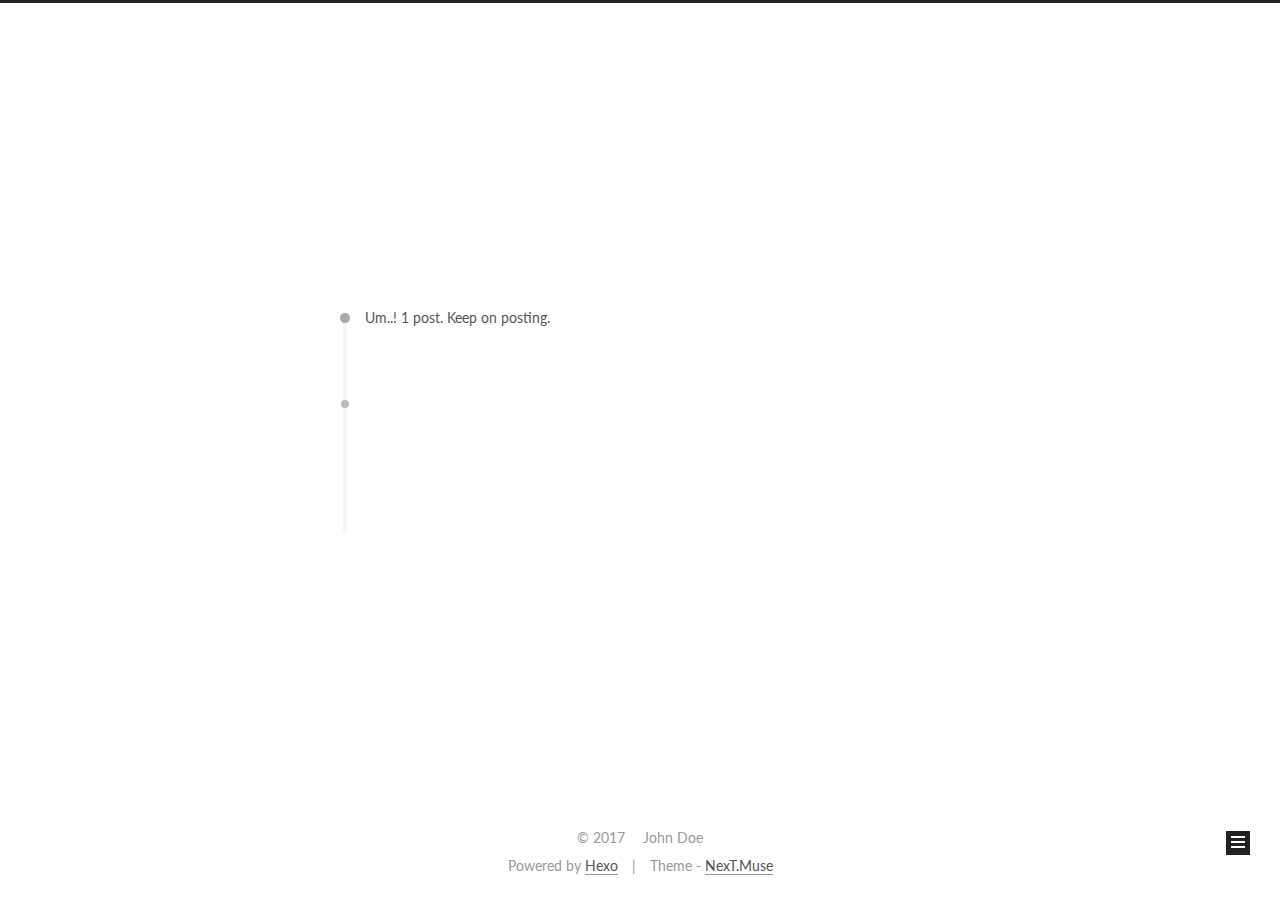
==== commit fa23a36a: "Site updated: 2017-03-12 20:40:51" ====
--- a/archives/index.html
+++ b/archives/index.html
@@ -192,7 +192,7 @@
             
               <i class="menu-item-icon fa fa-fw fa-home"></i> <br />
             
-            Accueil
+            Home
           </a>
         </li>
       
@@ -244,7 +244,7 @@
       
         
       
-      Um..! 1 article. Et ca ne fait que commencer.
+      Um..! 1 post. Keep on posting.
     </span>
 
     
@@ -270,7 +270,7 @@
         
             <a class="post-title-link" href="/2017/03/12/first/" itemprop="url">
               
-                <span itemprop="name">7月前的计划</span>
+                <span itemprop="name">Untitled</span>
               
             </a>
         
@@ -338,7 +338,7 @@
             <div class="site-state-item site-state-posts">
               <a href="/archives">
                 <span class="site-state-item-count">1</span>
-                <span class="site-state-item-name">articles</span>
+                <span class="site-state-item-name">posts</span>
               </a>
             </div>
           
@@ -396,7 +396,7 @@
 </div>
 
 <div class="theme-info">
-  Thème -
+  Theme -
   <a class="theme-link" href="https://github.com/iissnan/hexo-theme-next">
     NexT.Muse
   </a>
--- a/css/main.css
+++ b/css/main.css
@@ -1698,7 +1698,7 @@
   width: 4px;
   height: 4px;
   border-radius: 50%;
-  background: #697cff;
+  background: #17462e;
 }
 .links-of-blogroll {
   font-size: 13px;
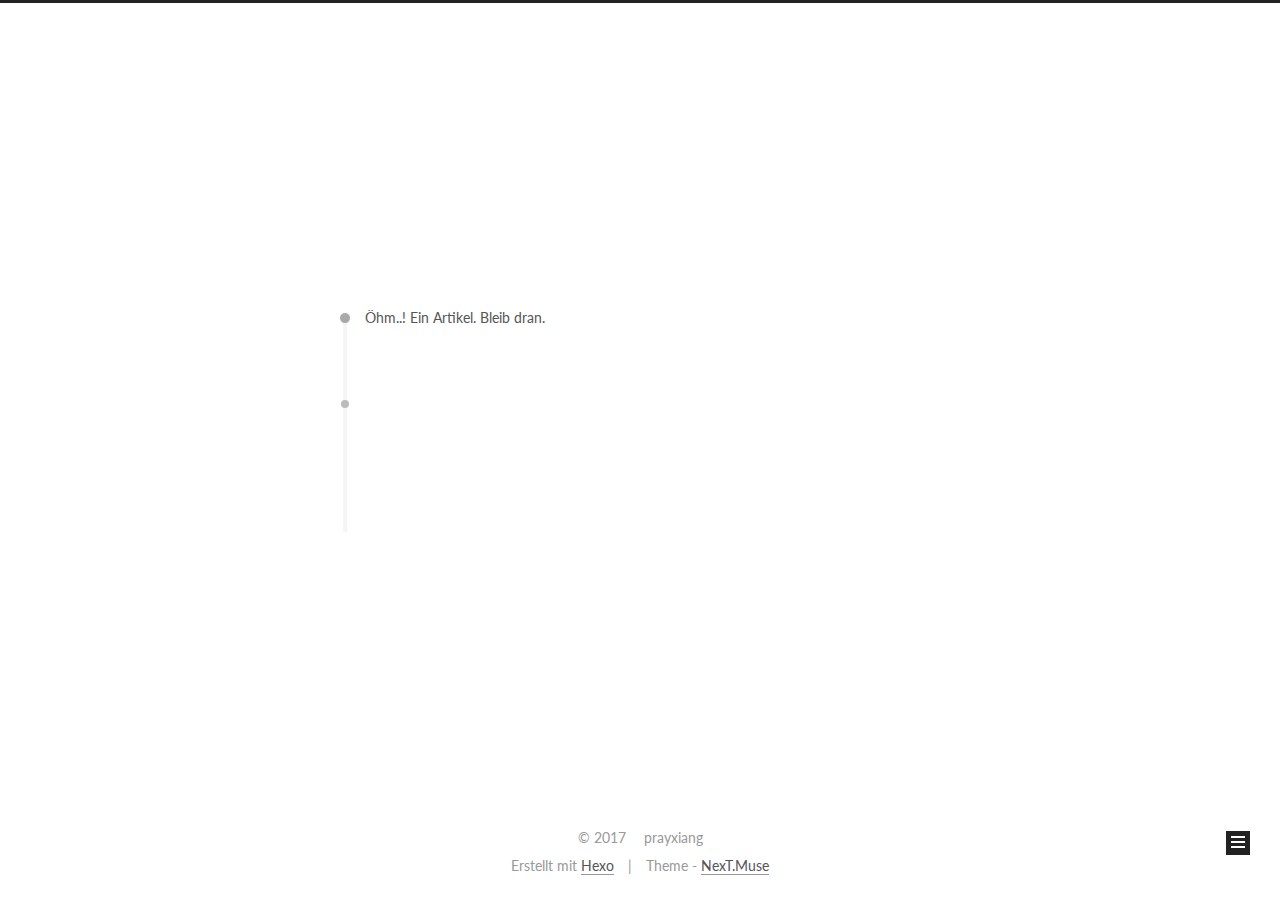
==== commit 1d6546e5: "Site updated: 2017-03-12 20:44:56" ====
--- a/archives/index.html
+++ b/archives/index.html
@@ -88,11 +88,11 @@
 
 
 <meta property="og:type" content="website">
-<meta property="og:title" content="Hexo">
+<meta property="og:title" content="�޺�">
 <meta property="og:url" content="http://yoursite.com/archives/index.html">
-<meta property="og:site_name" content="Hexo">
+<meta property="og:site_name" content="�޺�">
 <meta name="twitter:card" content="summary">
-<meta name="twitter:title" content="Hexo">
+<meta name="twitter:title" content="�޺�">
 
 
 
@@ -126,7 +126,7 @@
 
 
 
-  <title> Archive | Hexo </title>
+  <title> Archiv | �޺� </title>
 </head>
 
 <body itemscope itemtype="http://schema.org/WebPage" lang="">
@@ -162,7 +162,7 @@
     <div class="custom-logo-site-title">
       <a href="/"  class="brand" rel="start">
         <span class="logo-line-before"><i></i></span>
-        <span class="site-title">Hexo</span>
+        <span class="site-title">�޺�</span>
         <span class="logo-line-after"><i></i></span>
       </a>
     </div>
@@ -192,7 +192,7 @@
             
               <i class="menu-item-icon fa fa-fw fa-home"></i> <br />
             
-            Home
+            Startseite
           </a>
         </li>
       
@@ -202,7 +202,7 @@
             
               <i class="menu-item-icon fa fa-fw fa-archive"></i> <br />
             
-            Archives
+            Archiv
           </a>
         </li>
       
@@ -244,7 +244,7 @@
       
         
       
-      Um..! 1 post. Keep on posting.
+      Öhm..! Ein Artikel. Bleib dran.
     </span>
 
     
@@ -270,7 +270,7 @@
         
             <a class="post-title-link" href="/2017/03/12/first/" itemprop="url">
               
-                <span itemprop="name">Untitled</span>
+                <span itemprop="name">Unbenannt</span>
               
             </a>
         
@@ -326,8 +326,8 @@
         <div class="site-author motion-element" itemprop="author" itemscope itemtype="http://schema.org/Person">
           <img class="site-author-image" itemprop="image"
                src="/images/avatar.gif"
-               alt="John Doe" />
-          <p class="site-author-name" itemprop="name">John Doe</p>
+               alt="prayxiang" />
+          <p class="site-author-name" itemprop="name">prayxiang</p>
            
               <p class="site-description motion-element" itemprop="description"></p>
           
@@ -338,7 +338,7 @@
             <div class="site-state-item site-state-posts">
               <a href="/archives">
                 <span class="site-state-item-count">1</span>
-                <span class="site-state-item-name">posts</span>
+                <span class="site-state-item-name">Artikel</span>
               </a>
             </div>
           
@@ -387,12 +387,12 @@
   <span class="with-love">
     <i class="fa fa-heart"></i>
   </span>
-  <span class="author" itemprop="copyrightHolder">John Doe</span>
+  <span class="author" itemprop="copyrightHolder">prayxiang</span>
 </div>
 
 
 <div class="powered-by">
-  Powered by <a class="theme-link" href="https://hexo.io">Hexo</a>
+  Erstellt mit  <a class="theme-link" href="https://hexo.io">Hexo</a>
 </div>
 
 <div class="theme-info">
--- a/css/main.css
+++ b/css/main.css
@@ -1698,7 +1698,7 @@
   width: 4px;
   height: 4px;
   border-radius: 50%;
-  background: #17462e;
+  background: #ffc9c6;
 }
 .links-of-blogroll {
   font-size: 13px;
